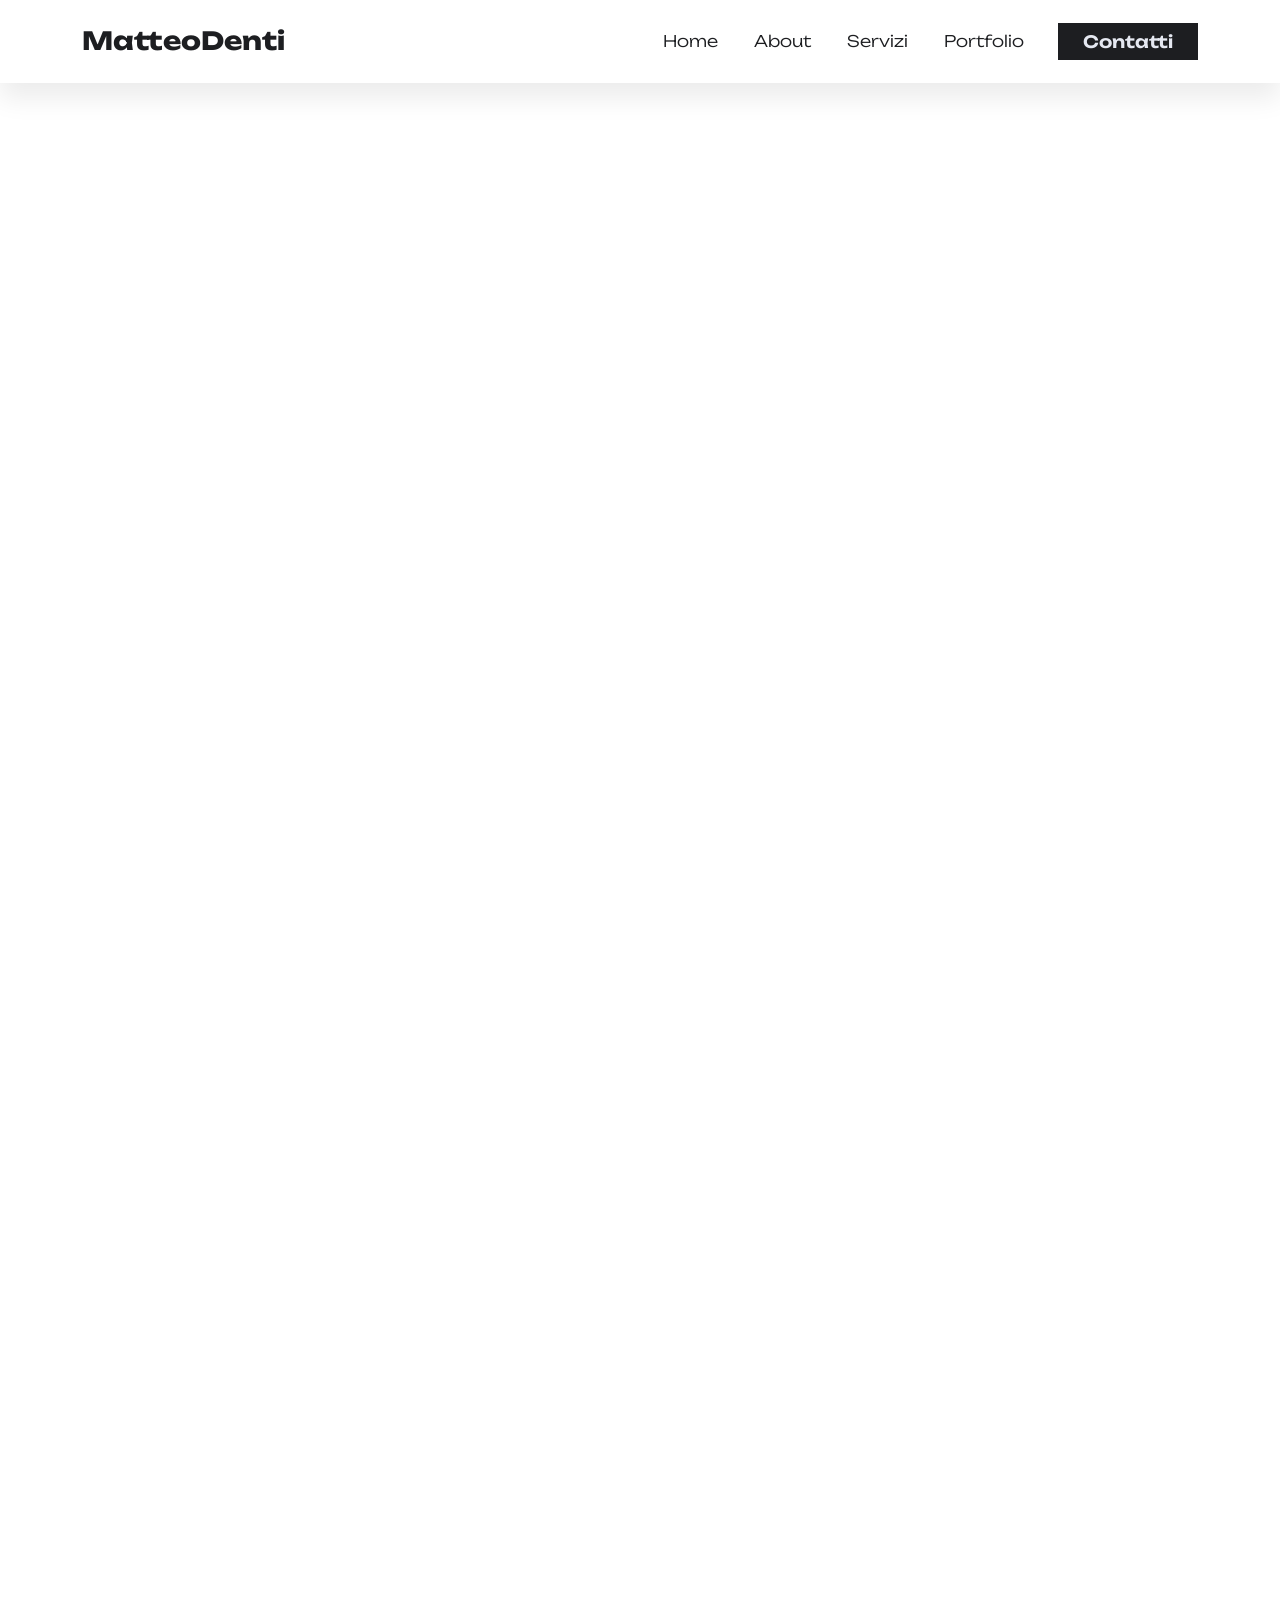
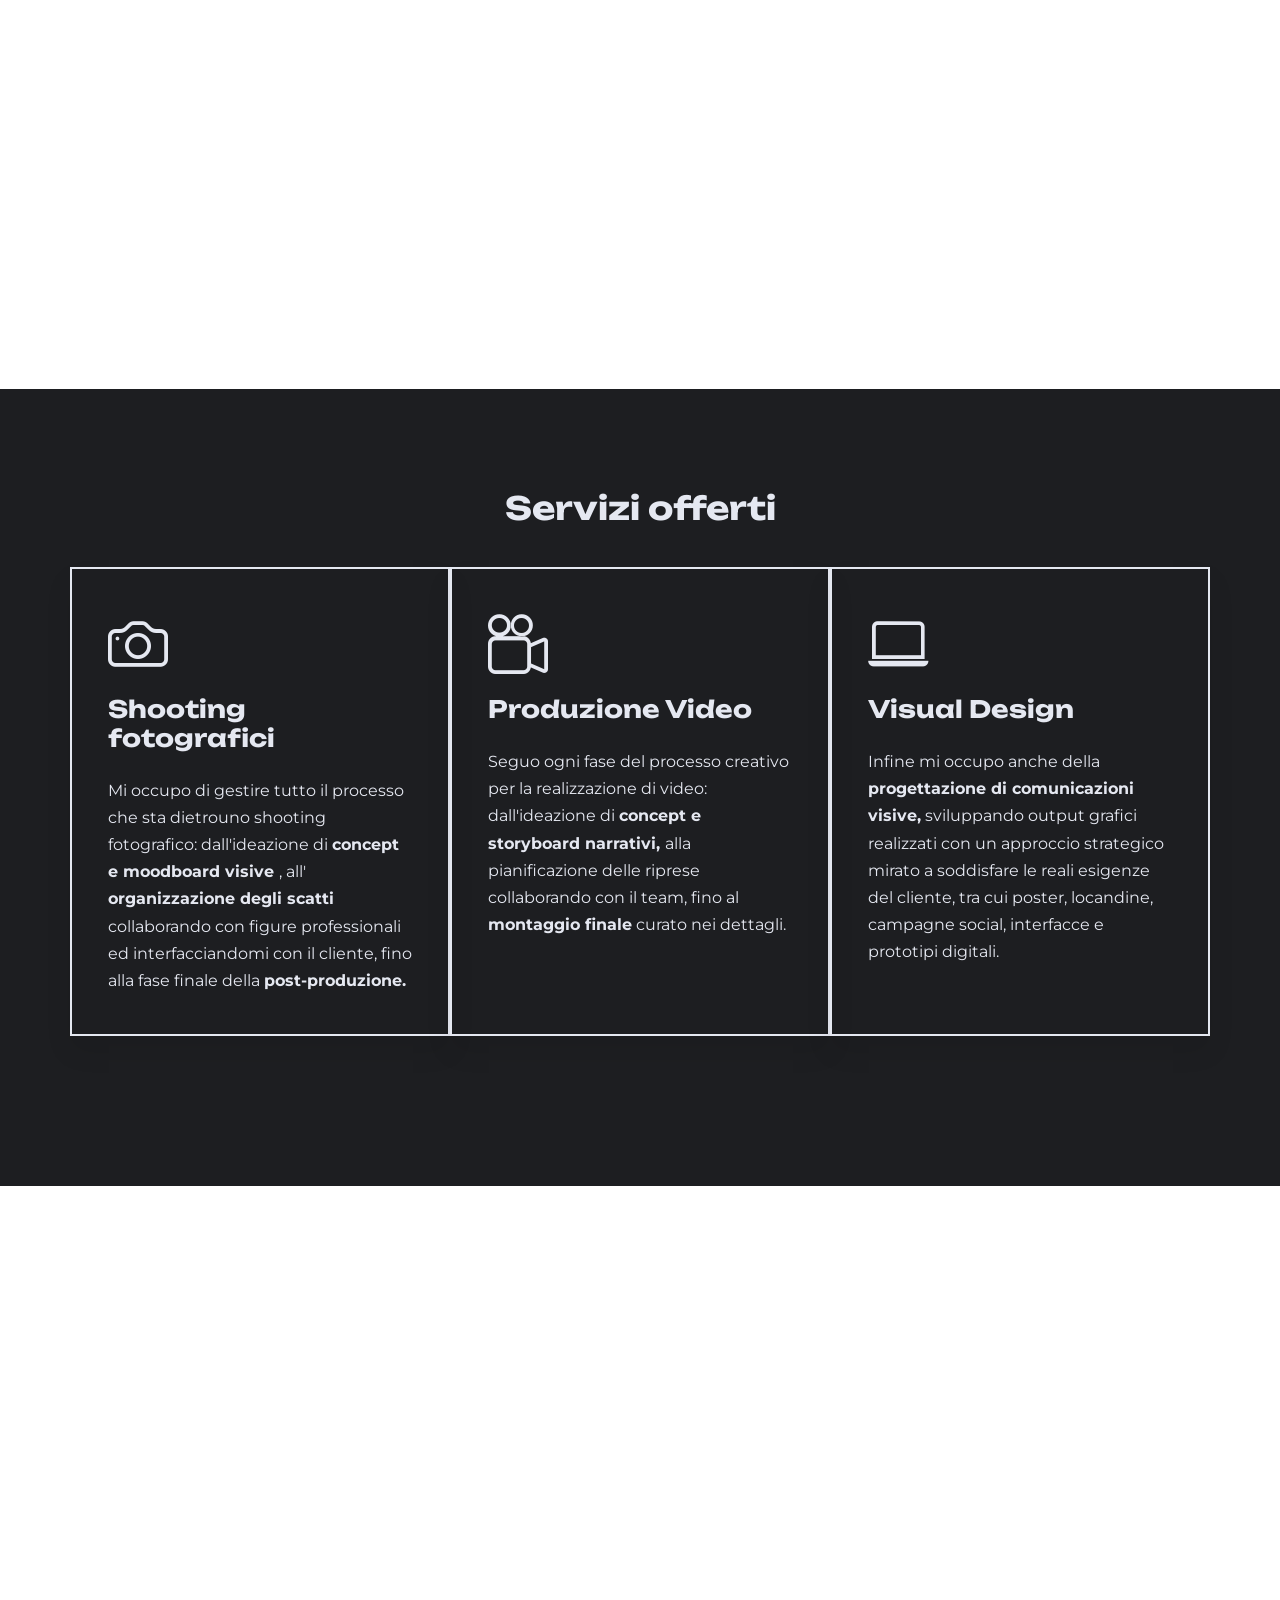
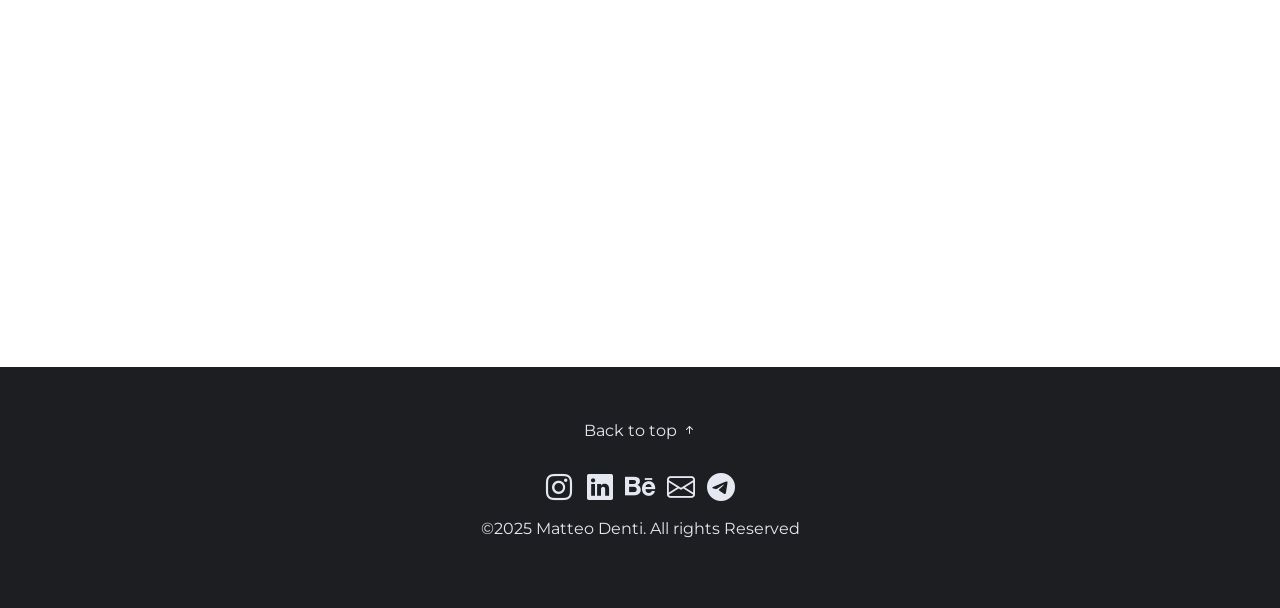
==== index.html @ 2b4bb7bd "Initial commit" ====
<!doctype html>
<html lang="en">

<head>
  <meta charset="utf-8">
  <meta name="viewport" content="width=device-width, initial-scale=1">
  <title>Matteo Denti - sito web</title>
  <link rel="stylesheet" href="https://cdn.jsdelivr.net/npm/swiper@11/swiper-bundle.min.css"/>
  <!-- inserimento cdn per plugin swiper js -->
  <link href="https://cdn.jsdelivr.net/npm/bootstrap@5.3.3/dist/css/bootstrap.min.css" rel="stylesheet"
    integrity="sha384-QWTKZyjpPEjISv5WaRU9OFeRpok6YctnYmDr5pNlyT2bRjXh0JMhjY6hW+ALEwIH" crossorigin="anonymous">
  <!-- inserimento cdn per css bootstrap -->
  <link rel="stylesheet" href="https://cdn.jsdelivr.net/npm/bootstrap-icons@1.11.3/font/bootstrap-icons.min.css">
  <!-- inserimento cdn per icone bootstrap -->
  <link rel="stylesheet" href="Assets/css/style.css"> <!-- inserimento dello style.css -->
  <link rel="stylesheet" href="https://unpkg.com/aos@next/dist/aos.css" />
  <!-- per plugin esterno animation on scroll -->
</head>

<body>


  <!-- SEZIONE 1: NAVBAR ✅ -->
  <nav class="navbar navbar-expand-lg sticky-top"> <!-- rimosso colore default ed aggoiunto classe sticky-top -->
    <div class="container"> <!-- rimosso il fluid per centrare meglio la navbar -->
      <a class="navbar-brand" href="#">MatteoDenti</a> 
      <button class="navbar-toggler" type="button" data-bs-toggle="collapse" data-bs-target="#navbarNav"
        aria-controls="navbarNav" aria-expanded="false" aria-label="Toggle navigation">
        <span class="navbar-toggler-icon"></span>
      </button>
      <div class="collapse navbar-collapse" id="navbarNav">
        <ul class="navbar-nav ms-auto"> <!-- Utilizzo di "ms-auto" per agire sui margini e spostare il menu a destra -->

          <li class="nav-item">
            <a class="nav-link" href="#hero">Home</a> <!-- Utilizzo degli ID per linkare alle sezioni della pagina -->
          </li>
          <li class="nav-item">
            <a class="nav-link" href="#about">About</a>
          </li>
          <li class="nav-item">
            <a class="nav-link" href="#servizi">Servizi</a>
          </li>
          <li class="nav-item">
            <a class="nav-link" href="#portfolio">Portfolio</a>
          </li>

        </ul>

        <a href="#contatti" class="btn bottone-colorato ms-lg-3">Contatti</a>
        <!-- Inserimento di un bottone usando la classe di bootstrap -->

      </div>
    </div>
  </nav>

  <!-- SEZIONE 2: HERO SECTION ✅-->
  <section id="hero" class="hero-section d-flex align-items-center text-center">
    <video id="hero-video" class="hero-video" autoplay muted loop playsinline>
      <source id="video-source" src="../SITO WEB DEFINITIVO/Assets/images/Landing page/Video-desktop.mov"
        type="video/mp4">
    </video>

    <!-- 
    <div class="container hero-content">
        <a href="#portoflio" class="btn bottone-herosection">Vai al portfolio</a>
    </div>
    -->

  </section>
  

  <!-- SEZIONE 3: ABOUT ✅-->
  <section id="about" data-aos="zoom-in-down" data-aos-delay="100"> <!-- le classi data-aos e data-aos-delay servono per DEFINIRE L'AOS  -->
    <div class="container margin-about">
      <div class="row">
        <div class="col-lg-6">
          <img src="./Assets/images/Landing page/Foto profilo landing page.png">
          <!-- inserimento della immagine copertina -->
        </div>
        <div class="col-lg-6">
          <h1 class="margin-title-about"> Fotografo, Videomaker e Visual designer
          </h1>
          <p class="margin-text-about mt-3"> Piacere! Mi chiamo Matteo Denti, ho 21 anni e sono un fotografo, videomaker
            e visual designer con sedi principali tra le città di <b> Milano / Torino. </b> Attualmente frequento la triennale di
            <b> Design e comunicazione al Politecnico di Torino.</b> <br> Fin da piccolo ho sempre cercato un modo per esprimere le
            mie idee e quando a 14 anni ho preso in mano la mia prima fotocamera me ne sono subito innamorato.
            Iniziando come <b> ritrattista e streetphotographer </b> nel mio passatempo libero, nel corso di questi anni <b> ho
            sviluppato una serie di competenze attraverso esperienze concrete </b> che mi hanno portato a sviluppare delle competenze pratiche, 
            tra cui saper gestire ed organizzare shooting fotgrafici, dalla direzione artistica delle foto fino alle fasi di scatto ed alla
            post-produzione finale. Oltre a queste competenze hanno iniziato a porsi delle solide fondamenta
            anche per quanto riguarda il videomaking e la post-produzione video. <br> Inoltre, grazie ai miei <b> studi in design al
            Politecnico </b> ho appreso i principi base della progettazione nei settori della comunicazione, in particolare
            del <b>graphic design</b>, del <b>branding</b>, della <b> comunicazione social</b> e della <b> UX e UI </b></p>
          <a href="#portfolio" class="btn margin-text-about bottone-colorato mt-4">Vai al Portfolio</a>
          <!-- utilizzo classi bottone di bootstrap-->
          <a href="Assets/CV/Denti_Matteo_Curriculum PROVA.pdf" class="btn margin-text-about bottone-colorato-cv mt-4"
            target="_blank">Link al CV</a>
        </div>
      </div>
    </div>
  </section class="section-padding">
  </section>


  <!-- SEZIONE 4: SERVIZI ✅-->
  <section id="servizi" class="section-padding section-margin background-color-servizi colore">
    <!-- classi per dare del margin rispetto alla sezione sopra e dare del padding interno -->
    <div class="container">

      <div class="row mb-4">
        <div class="col text-center">
          <h2 class="titoli-sezioni colore mb-3 "> Servizi offerti</h2>
          <!-- utilizzo classe per aumentare grandezza corpo testo -->
        </div>
      </div>

      <div class="row">
        <!-- SHOOTING FOTOGRAFICI -->
        <div class="col-lg-4 bordo-sezioni">
          <!-- in questo modo su grandi schermi vengono visualizzate su 3 colonne, mentre su smartphone occupano tutto lo spazi; utilizzo del bordo -->
          <div class="service p-4">
            <i class="bi bi-camera" style="font-size: 60px; color:  #E5E8F1;"></i> <!-- utilizzo di icone bootstrap -->
            <h4 class="colore mb-4">Shooting fotografici</h4>
            <!-- classe colore per dare il corretto colore ai titoli -->
            <p> Mi occupo di gestire tutto il processo che sta dietrouno shooting fotografico: dall'ideazione di
              <b> concept e moodboard visive </b>, all' <b> organizzazione degli scatti </b> collaborando con figure professionali ed
              interfacciandomi con il cliente, fino alla fase finale della <b> post-produzione.</b> </p>
          </div>
        </div>

        <!-- PRODUZIONE VIDEO -->
        <div class="col-lg-4 bordo-sezioni">
          <div class="service p-4">
            <i class="bi bi-camera-reels" style="font-size: 60px; color:  #E5E8F1;"></i>
            <h4 class="colore mb-4">Produzione Video</h4>
            <p> Seguo ogni fase del processo creativo per la realizzazione di video: dall'ideazione di <b> concept e
              storyboard narrativi, </b> alla pianificazione delle riprese collaborando con il team, fino al <b>montaggio finale</b> 
              curato nei dettagli.</p>
          </div>
        </div>

        <!-- VISUAL DESIGN -->
        <div class="col-lg-4 bordo-sezioni">
          <div class="service p-4">
            <i class="bi bi-laptop" style="font-size: 60px; color:  #E5E8F1;"></i>
            <h4 class="colore mb-4">Visual Design</h4>
            <p> Infine mi occupo anche della <b>progettazione di comunicazioni visive,</b>
              sviluppando output grafici realizzati con un approccio strategico mirato a soddisfare le reali esigenze del cliente, tra cui poster, locandine, 
              campagne social, interfacce e prototipi digitali.</p>
          </div>
        </div>

      </div>

    </div>

  </section>


  <!-- SEZIONE 5: PORTFOLIO ✅-->
  <section id="portfolio" class="margin-section" data-aos="fade-right" data-aos-delay="50"> 
    <div class="container">
      

      <!-- SELECTED WORK -->
      <div class="row mb-4">

        <div class="col-12 text-center">

          <h2 class="titoli-sezioni mb-3"> Portfolio </h2>

          <div class="col-12 text-start"> <!-- la classe bootstrap text start serve per mettere il testo a sinistra -->
            <h4 class="mb-3 mt-5 margin-text-portfolio"> Selected work </h4>
            <p class="margin-text-portfolio"> Una selezione dei miei più recenti lavori commissionati da clienti oppure realizzati come progetti universitari. 
              Tra questi ci sono shooting fotografici per eventi e manifestazioni di vario tipo, ma sono presenti anche
              campagne di comunicazione nelle quali unisco la fotografia al design in un'ottica di progettazione
              strategica per veicolare messaggi e valori in maniera efficace ed impattante.
            </p>
          </div>

        </div>

        <div class="col-12"> 
          <!-- Inserimento Swiper js -->
          <div class="swiper mySwiper pb-5"> <!-- padding per regolare la distanza dei dot dalle copertine -->
            <div class="swiper-wrapper">

              <!-- Slide 1: Graphic days -->
              <div class="swiper-slide">
                <div class="project p-3">

                  <a href="PAGINE selected work/Page 1 - graphic days.html">
                    <img src="Assets/images/Landing page/Graphic days_copertina.jpg" alt="descrizione progetto">
                  </a>
                  <div class="overlay-progetti">
                    <h4 class="titoli-copertine-progetti"> Graphic Days - vol. 2024 </h4>
                    <!-- classe per dare il bianco ai titoli -->
                    <p> Fotografia </p>
                  </div>

                </div>
              </div>

              <!-- Slide 2: Calendario Leo -->
              <div class="swiper-slide">
                <div class="project p-3">

                  <a href="PAGINE selected work/Page 2 - calendario leo.html">
                    <img src="Assets/images/Landing page/Calendario Leo_copertina.jpg" alt="descrizione progetto">
                  </a>
                  <div class="overlay-progetti">
                    <h4 class="titoli-copertine-progetti"> Calendario Leo </h4>
                    <p> Fotografia, Design </p>
                  </div>

                </div>
              </div>

              <!-- Slide 3: Entropia -->
              <div class="swiper-slide">
                <div class="project p-3">

                  <a href="PAGINE selected work/Page 3  - entropia.html">
                    <img src="Assets/images/Landing page/Entropia dell'oro_copertina.jpg" alt="descrizione progetto">
                  </a>
                  <div class="overlay-progetti">
                    <h4 class="titoli-copertine-progetti"> Backstage Entropia dell'oro </h4>
                    <p> Fotografia </p>
                  </div>

                </div>
              </div>

              <!-- Slide 4: Openview -->
              <div class="swiper-slide">
                <div class="project p-3">

                  <a href="PAGINE selected work/Page 4 - openview.html">
                    <img src="Assets/images/Landing page/Openview_copertina.jpg" alt="descrizione progetto">
                  </a>
                  <div class="overlay-progetti">
                    <h4 class="titoli-copertine-progetti"> Openview project </h4>
                    <p> Fotografia </p>
                  </div>

                </div>
              </div>

              <!-- Slide 5: Croce rossa -->
              <div class="swiper-slide">
                <div class="project p-3">

                  <a href="PAGINE selected work/Page 5 - croce rossa.html">
                    <img src="Assets/images/Landing page/Croce rossa_copertina.jpg" alt="descrizione progetto">
                  </a>
                  <div class="overlay-progetti">
                    <h4 class="titoli-copertine-progetti"> Campagna croce rossa </h4>
                    <p> Branding e comunicazione, Fotografia </p>
                  </div>

                </div>
              </div>


            </div>
            <div class="swiper-pagination"></div>

          </div>

        </div>

      </div>

      <!-- PERSONAL -->
      <div class="row mb-4" data-aos="fade-right" data-aos-delay="50">

        <div class="col-12 text-center">


          <div class="col-12 text-start"> <!-- la classe bootstrap text start serve per mettere il testo a sinistra -->
            <h4 class="mb-3 mt-5 margin-text-portfolio"> Personal</h4>
            <p class="margin-text-portfolio"> Anche nel mio tempo libero realizzo fotografie e video, attraverso i quali cerco di catturare tutto ciò 
              che ritengo interessante ai miei occhi e che mi permetta di raccontare delle storie. Non mi interessa semplicemente immortalare un momento, 
              ma piuttosto tradurre in immagini quello che mi colpisce.
            </p>
          </div>

        </div>

        <div class="col-12">
          <!-- Inserimento Swiper js -->
          <div class="swiper mySwiper pb-5"> <!-- padding per regolare la distanza dei dot dalle copertine -->
            <div class="swiper-wrapper">


              <!-- Slide 1: Streetphotography -->
              <div class="swiper-slide">
                <div class="project p-3">

                  <a href="PAGINE Personal/Streetphotograph/Page STREET.html">
                    <img src="Assets/images/Landing page/Street_copertina.png" alt="descrizione progetto">
                  </a>
                  <div class="overlay-progetti">
                    <h4 class="titoli-copertine-progetti"> Street photography </h4>
                    <!-- classe per dare il bianco ai titoli -->
                  </div>

                </div>
              </div>

              <!-- Slide 2: Ritratti -->
              <div class="swiper-slide">
                <div class="project p-3">

                  <a href="PAGINE Personal/Ritratti/Page RITRATTI.html">
                    <img src="Assets/images/Landing page/Ritratti_copertina.png" alt="descrizione progetto">
                  </a>
                  <div class="overlay-progetti">
                    <h4 class="titoli-copertine-progetti"> Ritratti </h4>
                  </div>

                </div>
              </div>

              <!-- Slide 3: Travel video -->
              <div class="swiper-slide">
                <div class="project p-3">

                  <a href="Page 3  - entropia.html">
                    <img src="Assets/images/Landing page/Travel_copertina.png" alt="descrizione progetto">
                  </a>
                  <div class="overlay-progetti">
                    <h4 class="titoli-copertine-progetti"> Travel video </h4>
                  </div>

                </div>
              </div>

              <!-- Slide 4: Lifestyle -->
              <div class="swiper-slide">
                <div class="project p-3">

                  <a href="PAGINE Personal/Lifestyle/Page LIFESTYLE.html">
                    <img src="Assets/images/Landing page/Lifestyle_copertina.png" alt="descrizione progetto">
                  </a>
                  <div class="overlay-progetti">
                    <h4 class="titoli-copertine-progetti"> Lifestyle </h4>
                  </div>

                </div>
              </div>


            </div>
            <div class="swiper-pagination"></div>

          </div>

        </div>

      </div>

  </section>


  <!-- SEZIONE 6: CONTATTI ✅-->
  <section id="contatti" class="margin-section section-padding" data-aos="fade-right" data-aos-delay="50">
    <div class="container">

      <div class="row">
        <div class="col text-center">
          <h2 class="titoli-sezioni mb-3"> Mettiamoci in contatto 👨🏻‍💻 </h2>
          <p> Scrivi qui le tue informazioni di recapito così da poter collaborare insieme, oppure alla mia mail
            matteodenti0503@gmail.com</p>
        </div>
      </div>

      <div class="row justify-content-center">
        <div class="col-lg-8 form-sfondo">

          <form action="https://api.web3forms.com/submit" method="POST" class="row g-3 p-lg-5"> <!-- UTILIZZO DI Web3Forms PER INVIARE I MESSAGGI ALLA MAIL matteodenti0503@gmail.com -->
            <input type="hidden" name="access_key" value="7c5999fa-b4f3-4a64-9877-c5f690f87283">  <!-- INSERIMENTO DELL'API key -->
            
            <input type="checkbox" name="botcheck" class="hidden" style="display: none;"> <!-- aggiunta di un reCAPTCHA per evitare MESSAGGI SPAM -->
            <input type="hidden" name="recaptcha_response" id="recaptchaResponse"> <!-- campo nascosto per il token di reCAPTCHA -->


            <!-- Inizio di un modulo, con la classe "row" per organizzare i campi in una griglia -->
            <div class="col-lg-6 form-group">
              <!-- Colonna che occupa 6 colonne su schermi grandi, con classe Bootstrap per il gruppo di input -->
              <input type="text" class="form-control" placeholder="nome (obbligatorio)" required>
              <!-- campo di input inserire i dati richiesti -->
            </div>
            <div class="col-lg-6 form-group">
              <input type="text" class="form-control" placeholder="cognome" >
            </div>
            <div class="col-lg-12 form-group">
              <input type="email" class="form-control" placeholder="indirizzo email (obbligatorio)" required>
            </div>
            <div class="col-lg-12 form-group">
              <input type="text" class="form-control" placeholder="argomento (obbligatorio)" required>
            </div>
            <div class="col-lg-12 form-group">
              <textarea name="message" rows="5" class="form-control" placeholder="Messaggio (obbligatorio)" required> </textarea>
              <!-- campo in cui l'utente puo scrivere il soggetto della mail-->
            </div>
            <div class="col-lg-12 form-group d-grid"> <!-- classe d-grid per allungare il bottone -->
              <button class="btn bottone-colorato"> invia messaggio </button> <!-- inserimento di un bottone -->
            </div>
          </form>
        </div>
      </div>
    </div>

  </section>


  <!-- SEZIONE 7: FOOTER ✅-->
  <section id="footer" class="margin-section section-padding-footer background-color-footer colore">
    <div class="container justify-content-center">

      <div class="row text-center">

        <div class="col-12">
          <a href="#hero" class="link-footer">
            <p>Back to top <i class="bi bi-arrow-up-short"></i></p>
          </a>
        </div>

        <div class="col-12 mb-1">

          <!-- link profilo instagram-->
          <a href="https://www.instagram.com/teodenti.jpg?utm_source=ig_web_button_share_sheet&igsh=ZDNlZDc0MzIxNw=="
            target="_blank" class="link-footer">
            <!--  l'attributo target apre il link in una nuova scheda invece di ricaricare la pagina attuale. -->
            <i class="bi bi-instagram" style="font-size: 26px;"> </i>
          </a>

          <!-- link profilo linkedin -->
          <a href="https://www.linkedin.com/in/matteo-denti/" target="_blank" class="link-footer">
            <i class="bi bi-linkedin ps-2" style="font-size: 26px;"></i>
          </a>

          <!-- link profilo behance-->
          <a href="https://www.behance.net/matteodenti" target="_blank" class="link-footer">
            <i class="bi bi-behance ps-2" style="font-size: 30px;"></i>
          </a>

          <!-- link per la mail -->
          <a href="mailto:matteodenti0503@gmail.com" target="_blank" class="link-footer">
            <i class="bi bi-envelope ps-2" style="font-size: 28px;"></i>
          </a>

          <!-- link contatti telegram -->
          <a href="https://t.me/Abend999" target="_blank" class="link-footer">
            <i class="bi bi-telegram ps-2" style="font-size: 28px;"></i>
          </a>
        </div>

        <div class="col-12">
          <p> ©2025 Matteo Denti. All rights Reserved </p>
        </div>



      </div>

    </div>

  </section>



  <script src="https://cdn.jsdelivr.net/npm/swiper@11/swiper-bundle.min.js"></script>
  <!-- inserimento cdn per js swiper -->
  <script src="https://cdnjs.cloudflare.com/ajax/libs/aos/2.3.4/aos.js"></script> <!-- Aggiunta dello script di AOS -->
  <script src="https://cdn.jsdelivr.net/npm/bootstrap@5.3.3/dist/js/bootstrap.bundle.min.js"
    integrity="sha384-YvpcrYf0tY3lHB60NNkmXc5s9fDVZLESaAA55NDzOxhy9GkcIdslK1eN7N6jIeHz"
    crossorigin="anonymous"></script> <!-- inserimento cdn per js bootstrap -->
  <script src="https://www.google.com/recaptcha/api.js?render=IL_TUO_SITE_KEY"></script> <!-- inserimento della libreria reCAPTCHA (per evitare messaggi spam dal form contatti)-->
  <script src="Assets/Js/Javascript.js"> </script> <!-- inserimento dello Javascript.js-->

</body>

</html>
---- Assets/css/style.css ----
/* Importazione fonts */
@import url(../css/fonts.css);

/* DICHIARAZIONE VARIABILI CSS: in questo modo posso gestire ed apportare delle 
modifiche in futuro in maniera efficiente (senza perdere tempo) */
:root {
    --colore-primario: #1D1E21;  /* per titoli, heading ed elementi grafici */
    --colore-primario-chiaro: #3b3d40; /* per quando ci passa sopra il mouse (hover) */
    --colore-secondario: #E5E8F1; /* per elementi secondari */
    --colore-primario-rgb: rgb(29, 30, 33); /* colore principale in rgb/ */
    --colore-body: #656565; /* per paragrafi */
    --colore-background: #ffffff; /* per sfondo del sito */
    --font-principale: "Unbounded", sans-serif; /* FONT PRINCIPALI: titoli ed headings  */
    --font-secondario: "Montserrat", sans-serif; /* FONT SECONDARI: corpi testo */
    --box-shadow: 0px 15px 25px rgba(0,0,0,.08); /* per le ombre */
    --transition: all 0.5s ease; /* per le transizioni */
}

/* RESET DEFAULT PROPERTIES */
body {
   font-family: var(--font-principale);
   line-height: 1.7; /* per gestire l'interlinea e rendere maggiormente leggibile il testo */
   color: var(--colore-body);
   background-color: var(--colore-background);
}

p {
    font-family: var(--font-secondario);
}

h1, h2, h3, h4, h5, h6 {
    font-weight: 700;
    color: var(--colore-primario);
}

a {
    text-decoration: none;  /* per rimuovere la sottolineatura predefinita dei link */
    color: var(--colore-secondario);
    transition: var(--transition);
}

a:hover {
    color: var(--colore-primario); /* per quando il mouse passa sopra a dei link e cambia colore */
}

img {
    max-width: 100%; 
    height: auto; /* per mantenere la proporzione dell'img senza che venga deformata (altezza si adatta proporzionalmente alla lunghezza) */
}

.section-padding { /* classe per il padding delle diverse sezioni del sito */
    padding-top: 100px;
    padding-bottom: 150px;
    padding-left: 40px;
    padding-right: 40px;
}

.section-margin { /* classe per i margini delle diverse sezioni del sito */
    margin-top: 100px;
    margin-bottom: 140px;
}

.titoli-sezioni {
 font-size: 40px;
}

.bordo-sezioni {  /* per definire il bordo dei paragrafi nella sezione dei servizi */
    border: 2px solid var(--colore-secondario);
    box-shadow: var(--box-shadow);
}




/* NAVBAR ✅ */
.navbar {
    background-color: var(--colore-background); /* non dimenticare colore back altrimenti diventa trasparente*/
    box-shadow: var(--box-shadow);
    padding: 15px; 
}

.navbar-brand { /* per rendere + bold e colorato il logo */
    font-weight: 750;
    font-size: 25px;
    color: var(--colore-primario);
}

.navbar-nav .nav-link {
    font-weight: 300;
    color: var(--colore-primario);
}

.navbar-nav .nav-link.active {
    color: var(--colore-primario);
}

.nav-link:hover {
    color: var(--colore-primario-chiaro);
}

.btn {
    font-weight: 600;
    font-size: 17px;
    border-radius: 0px; /* togliere il radius */
    padding: 5px 24px; /* per aggiungere un po' di padding interno */
}

.bottone-colorato {
    background-color: var(--colore-primario); /* per fare risaltare il bottone con il colore */
    color: var(--colore-secondario);
}

.bottone-colorato:hover {
    background-color: var(--colore-primario-chiaro); /* quando passa il mouse cambia il colore */
    color: var(--colore-secondario);
}

.nav-item {
    padding-left: 10px;
    padding-right: 10px;
}




/* HEROSECTION ✅*/

/* DA RIGA 139 A 155: per gestire la posizione e dimensione del video di copertina */
.hero-section {
    position: relative;  /* Imposta la posizione dell'elemento come "relativa" per poter utilizzare il posizionamento assoluto all'interno di esso */
    height: 100vh; /* Imposta l'altezza della sezione a 100% dell'altezza della finestra (viewport), quindi copre tutto lo schermo */
    overflow: hidden;  /* Nasconde eventuali contenuti che escono fuori dai confini dell'elemento */
}

.hero-video {
    position: absolute; /* Posiziona il video in modo assoluto rispetto al suo elemento contenitore (la .hero-section) */
    top: 50%; /* Posiziona il video al 50% dell'altezza del contenitore (a metà) */
    left: 50%; /* Posiziona il video al 50% della larghezza del contenitore (a metà) */
    width: 100%; /* Imposta la larghezza del video al 100% della larghezza del contenitore (copre tutta la larghezza) */
    height: 100%; /* Imposta l'altezza del video al 100% dell'altezza del contenitore (copre tutta l'altezza) */
    object-fit: cover; /* Fa in modo che il video riempia completamente l'area, mantenendo le proporzioni */
    transform: translate(-50%, -50%); /* Sposta il video per centrarlo esattamente nel contenitore */
}

/* PER GESTIRE IL BOTTONE SOPRA AL VIDEO */
.hero-content {
    position: absolute;  /* Posiziona il contenuto sopra il video in modo assoluto */
    bottom: 150px;  /* Posiziona il contenuto (bottone) a 20px dal bordo inferiore della sezione */
    left: 50%;  /* Centra il contenuto orizzontalmente */
    transform: translateX(-50%); /* Compensa il margine sinistro per centrare il contenuto */
    z-index: 2;  /* Assicura che il contenuto sia visibile sopra il video */
    text-align: center;  /* Centra il testo orizzontalmente */
    color: white;  /* Imposta il colore del testo su bianco */
}

.bottone-herosection {
    font-size: 20px;
    background-color: var(--colore-primario); /* per fare risaltare il bottone con il colore */
    color: var(--colore-secondario);
    opacity: 100%;
}

.bottone-herosection:hover {
    background-color: var(--colore-primario-chiaro); /* quando passa il mouse cambia il colore */
    color: var(--colore-secondario);
}





/* ABOUT ✅ */
.bottone-colorato-cv {
    background-color: var(--colore-background);
    color: var(--colore-primario);
    box-shadow: var(--box-shadow);
}

.margin-about {
    margin-top: 50px; /* un po' di margin per staccare dalla navbar*/
}

.margin-title-about { /* per centrare il testo rispetto all'immagine */
    margin-top: 75px;
    margin-left: 20px;
}

.margin-text-about {
    margin-left: 20px;
    margin-right: 30px;
}




/* SERVIZI ✅*/
#servizi {
    color: var(--colore-secondario); /* colore paragrafi */
}

.colore {
    color: var(--colore-secondario); /* colore titoli */
}

.background-color-servizi {
    background-color: var(--colore-primario);
}



/* PORTFOLIO */ 
#portfolio {
    margin-top: 50px; /* applicato un leggero margine per staccare maggiormente dalla sezione superiore */ 
}

.margin-text-portfolio {
    margin-left: 20px;
    margin-right: 30px; 
}

.swiper-pagination-bullet {
    background-color: black; /* per cambiare colore ai bullet */ 
}

/* DA RIGA 187 A 211: animazione del titolo del progetto che passa sopra la copertina;
nel caso la puoi cancellare, basta che poi aggiusti padding alla riga 181 dell'html  */ 
.project {
    overflow: hidden;
    position: relative;
}

.project .overlay-progetti {
    padding: 32px;
    position: absolute;
    bottom: 0px; /* posiziona l'elemento alla base del contenitore */ 
    left: 0px;
    transition: all 0.4s ease-in-out;
    opacity: 0; /* per impostare le scritte come trasparenti (inizialmente nascosto) */
    transform: translateY(60px); /* per spostare le scritte verso il basso di 60px */
}

.project:hover .overlay-progetti {
    opacity: 1; /* rende visibile le scritte quando passa sopra il mouse  */
    transform: translateY(0px); /* per riportare l'elemento alla sua posizione originale (sopra la copertina) */
    color: white;
}

.titoli-copertine-progetti { 
    color: white; /* per dare il bianco ai titoli */ 
}

/* DA RIGA 216 A 222: animazione immagine che si ingrandisce quando utente 
ci passa sopra con il mouse */
a img {
    transition: transform 0.35s ease-in-out;
}

a img:hover {
    transform: scale(1.02); /* per ingrandire leggermente la copertina quando ci passa sopra il mouse */
}




/* CONTATTI */ 
.form-sfondo {
    box-shadow: var(--box-shadow);
}

.form-control {
    border-radius: 0;
    border: 0.8px solid rgb(29, 30, 33);
}

#contact .form-control:focus {
    box-shadow: none;
    border-color: var(--colore-primario);
}




/* FOOTER */ 
.background-color-footer {
    background-color: var(--colore-primario);
    margin-top: 170px;
    padding-top: 1px;
    padding-top: 50px;
}

.section-padding-footer { /* classe per il padding delle diverse sezioni del sito */
    padding-bottom: 50px;
}

.link-footer {
    color: var(--colore-secondario);
}

.link-footer:hover {
    color: var(--colore-primario-chiaro);
}




/* GRIGLIA FOTOGRAFICA PER PROGETTI - pagine diverse */ 
#griglia-foto .row {
    display: grid;
    grid-template-columns: repeat(auto-fit,minmax(200px,1fr));
}

#griglia-foto .column {
    grid-column: span 3;
    width: 100%;
    overflow: hidden;
    display: flex;
    flex-direction: column;
    gap: 0.7rem;
}

/* per ingrandire le foto */ 
.modal-img {
    width: 100%;
    cursor: pointer;
    transition: transform 0.2s ease-in-out;
}

.modal {
    display: flex;
    position: fixed;
    top: 50%;
    left: 50%;
    transform: translate(-50%, -50%);
    width: 100%;
    height: 100%;
    background-color: rgba(0, 0, 0, 0.783);
    justify-content: center;
    align-items: center;
    z-index: 9999;
    visibility: hidden;
    opacity: 0;
    transition: opacity 0.3s ease;
}

.modal.active {
    visibility: visible;
    opacity: 1;
}


.modal-content { /* Modal container */
    display: block;
    max-width: 100%;
    max-height: 100%;
    margin: auto;
    object-fit: contain; /* Mantiene le proporzioni originali */
    object-position: center; /* Centra l'immagine nel contenitore */
    transition: all 0.3s ease-in-out; /* Aggiunge un effetto di transizione per un miglior effetto visivo */
    padding: 50px;
    background-color: white;
}


.close { /* Bottone per chiudere la lightbox */
    position: absolute;
    top: 15px;
    right: 25px;
    color: var(--colore-primario);
    font-size: 36px;
    font-weight: bold;
    cursor: pointer;
    z-index: 10000;
}


.close:hover, /* Rendi il bottone piu visibile al passaggio del mouse */
.close:focus {
    color: #ddd;
    text-decoration: none;
    cursor: pointer;
}

/* PULSANTI DI NAVIGAZIONE PER SCORRERE TRA LE FOTO */
.prev, .next {
    position: absolute;
    top: 50%;
    transform: translateY(-50%);
    font-size: 20px;
    color: var(--colore-primario);
    padding: 10px;
    cursor: pointer;
    user-select: none;
    transition: background-color 0.3s;
}

.prev {
    left: 10px;
}

.next {
    right: 10px;
}

.prev:hover, .next:hover {
    background-color: var(--colore-primario);
    color: var(--colore-background);
}



/* PULSANTI DI NAVIGAZIONE PER SCORRERE TRA I PROGETTI (vicino al titolo) */

.title-container {
    display: flex;
    align-items: center;
    justify-content: center;
    gap: 20px; /* Distanza tra frecce e titolo */
    position: relative;
    width: 100%;
    max-width: 800px;
    margin: 0 auto;
}

.titoli-sezioni {
    font-size: 2rem;
    text-align: center;
    margin: 0;
}
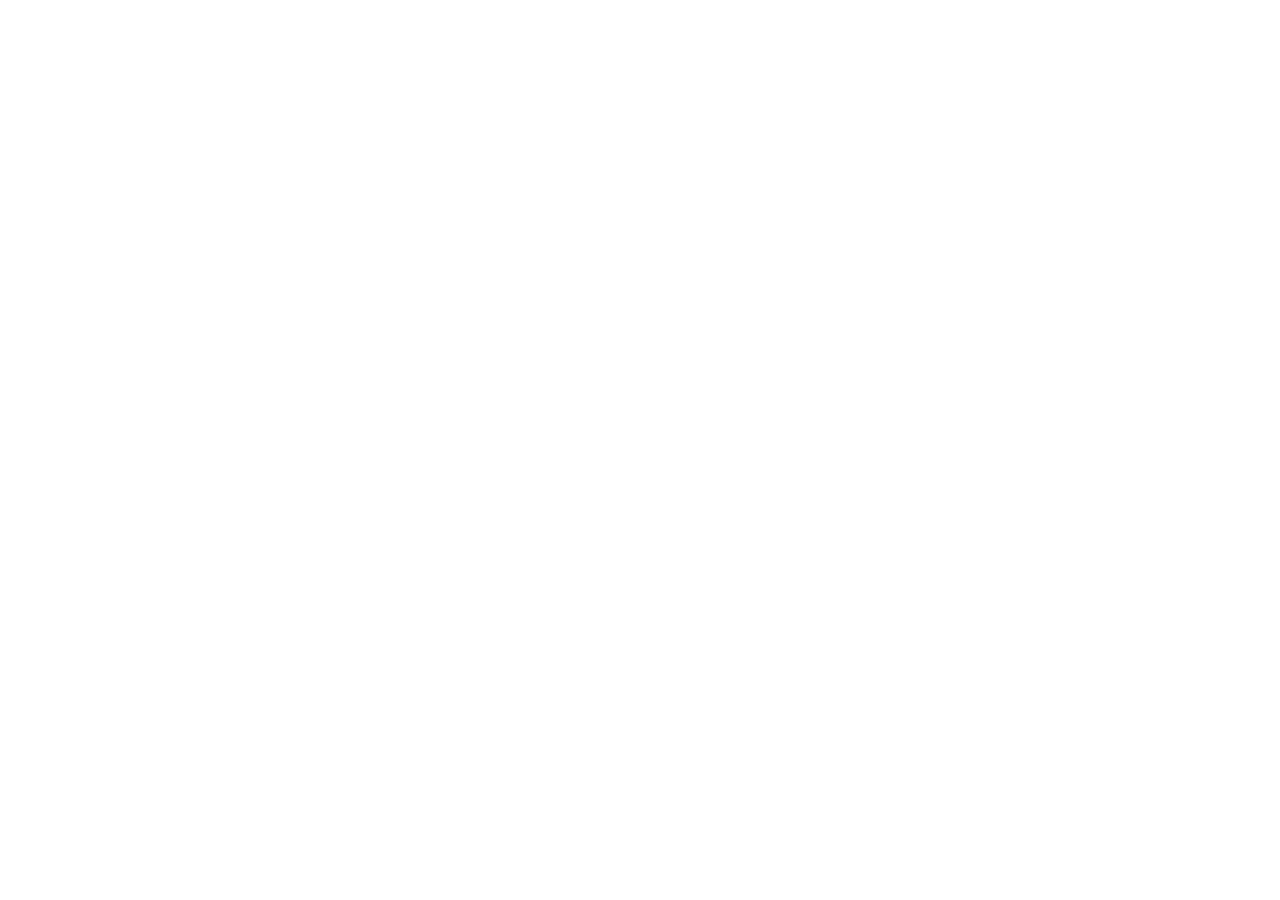
==== commit 376ecd24: "redirect prima versione" ====
--- a/index.html
+++ b/index.html
@@ -1,485 +1,9 @@
-<!doctype html>
-<html lang="en">
-
-<head>
-  <meta charset="utf-8">
-  <meta name="viewport" content="width=device-width, initial-scale=1">
-  <title>Matteo Denti - sito web</title>
-  <link rel="stylesheet" href="https://cdn.jsdelivr.net/npm/swiper@11/swiper-bundle.min.css"/>
-  <!-- inserimento cdn per plugin swiper js -->
-  <link href="https://cdn.jsdelivr.net/npm/bootstrap@5.3.3/dist/css/bootstrap.min.css" rel="stylesheet"
-    integrity="sha384-QWTKZyjpPEjISv5WaRU9OFeRpok6YctnYmDr5pNlyT2bRjXh0JMhjY6hW+ALEwIH" crossorigin="anonymous">
-  <!-- inserimento cdn per css bootstrap -->
-  <link rel="stylesheet" href="https://cdn.jsdelivr.net/npm/bootstrap-icons@1.11.3/font/bootstrap-icons.min.css">
-  <!-- inserimento cdn per icone bootstrap -->
-  <link rel="stylesheet" href="Assets/css/style.css"> <!-- inserimento dello style.css -->
-  <link rel="stylesheet" href="https://unpkg.com/aos@next/dist/aos.css" />
-  <!-- per plugin esterno animation on scroll -->
-</head>
-
-<body>
-
-
-  <!-- SEZIONE 1: NAVBAR ✅ -->
-  <nav class="navbar navbar-expand-lg sticky-top"> <!-- rimosso colore default ed aggoiunto classe sticky-top -->
-    <div class="container"> <!-- rimosso il fluid per centrare meglio la navbar -->
-      <a class="navbar-brand" href="#">MatteoDenti</a> 
-      <button class="navbar-toggler" type="button" data-bs-toggle="collapse" data-bs-target="#navbarNav"
-        aria-controls="navbarNav" aria-expanded="false" aria-label="Toggle navigation">
-        <span class="navbar-toggler-icon"></span>
-      </button>
-      <div class="collapse navbar-collapse" id="navbarNav">
-        <ul class="navbar-nav ms-auto"> <!-- Utilizzo di "ms-auto" per agire sui margini e spostare il menu a destra -->
-
-          <li class="nav-item">
-            <a class="nav-link" href="#hero">Home</a> <!-- Utilizzo degli ID per linkare alle sezioni della pagina -->
-          </li>
-          <li class="nav-item">
-            <a class="nav-link" href="#about">About</a>
-          </li>
-          <li class="nav-item">
-            <a class="nav-link" href="#servizi">Servizi</a>
-          </li>
-          <li class="nav-item">
-            <a class="nav-link" href="#portfolio">Portfolio</a>
-          </li>
-
-        </ul>
-
-        <a href="#contatti" class="btn bottone-colorato ms-lg-3">Contatti</a>
-        <!-- Inserimento di un bottone usando la classe di bootstrap -->
-
-      </div>
-    </div>
-  </nav>
-
-  <!-- SEZIONE 2: HERO SECTION ✅-->
-  <section id="hero" class="hero-section d-flex align-items-center text-center">
-    <video id="hero-video" class="hero-video" autoplay muted loop playsinline>
-      <source id="video-source" src="../SITO WEB DEFINITIVO/Assets/images/Landing page/Video-desktop.mov"
-        type="video/mp4">
-    </video>
-
-    <!-- 
-    <div class="container hero-content">
-        <a href="#portoflio" class="btn bottone-herosection">Vai al portfolio</a>
-    </div>
-    -->
-
-  </section>
-  
-
-  <!-- SEZIONE 3: ABOUT ✅-->
-  <section id="about" data-aos="zoom-in-down" data-aos-delay="100"> <!-- le classi data-aos e data-aos-delay servono per DEFINIRE L'AOS  -->
-    <div class="container margin-about">
-      <div class="row">
-        <div class="col-lg-6">
-          <img src="./Assets/images/Landing page/Foto profilo landing page.png">
-          <!-- inserimento della immagine copertina -->
-        </div>
-        <div class="col-lg-6">
-          <h1 class="margin-title-about"> Fotografo, Videomaker e Visual designer
-          </h1>
-          <p class="margin-text-about mt-3"> Piacere! Mi chiamo Matteo Denti, ho 21 anni e sono un fotografo, videomaker
-            e visual designer con sedi principali tra le città di <b> Milano / Torino. </b> Attualmente frequento la triennale di
-            <b> Design e comunicazione al Politecnico di Torino.</b> <br> Fin da piccolo ho sempre cercato un modo per esprimere le
-            mie idee e quando a 14 anni ho preso in mano la mia prima fotocamera me ne sono subito innamorato.
-            Iniziando come <b> ritrattista e streetphotographer </b> nel mio passatempo libero, nel corso di questi anni <b> ho
-            sviluppato una serie di competenze attraverso esperienze concrete </b> che mi hanno portato a sviluppare delle competenze pratiche, 
-            tra cui saper gestire ed organizzare shooting fotgrafici, dalla direzione artistica delle foto fino alle fasi di scatto ed alla
-            post-produzione finale. Oltre a queste competenze hanno iniziato a porsi delle solide fondamenta
-            anche per quanto riguarda il videomaking e la post-produzione video. <br> Inoltre, grazie ai miei <b> studi in design al
-            Politecnico </b> ho appreso i principi base della progettazione nei settori della comunicazione, in particolare
-            del <b>graphic design</b>, del <b>branding</b>, della <b> comunicazione social</b> e della <b> UX e UI </b></p>
-          <a href="#portfolio" class="btn margin-text-about bottone-colorato mt-4">Vai al Portfolio</a>
-          <!-- utilizzo classi bottone di bootstrap-->
-          <a href="Assets/CV/Denti_Matteo_Curriculum PROVA.pdf" class="btn margin-text-about bottone-colorato-cv mt-4"
-            target="_blank">Link al CV</a>
-        </div>
-      </div>
-    </div>
-  </section class="section-padding">
-  </section>
-
-
-  <!-- SEZIONE 4: SERVIZI ✅-->
-  <section id="servizi" class="section-padding section-margin background-color-servizi colore">
-    <!-- classi per dare del margin rispetto alla sezione sopra e dare del padding interno -->
-    <div class="container">
-
-      <div class="row mb-4">
-        <div class="col text-center">
-          <h2 class="titoli-sezioni colore mb-3 "> Servizi offerti</h2>
-          <!-- utilizzo classe per aumentare grandezza corpo testo -->
-        </div>
-      </div>
-
-      <div class="row">
-        <!-- SHOOTING FOTOGRAFICI -->
-        <div class="col-lg-4 bordo-sezioni">
-          <!-- in questo modo su grandi schermi vengono visualizzate su 3 colonne, mentre su smartphone occupano tutto lo spazi; utilizzo del bordo -->
-          <div class="service p-4">
-            <i class="bi bi-camera" style="font-size: 60px; color:  #E5E8F1;"></i> <!-- utilizzo di icone bootstrap -->
-            <h4 class="colore mb-4">Shooting fotografici</h4>
-            <!-- classe colore per dare il corretto colore ai titoli -->
-            <p> Mi occupo di gestire tutto il processo che sta dietrouno shooting fotografico: dall'ideazione di
-              <b> concept e moodboard visive </b>, all' <b> organizzazione degli scatti </b> collaborando con figure professionali ed
-              interfacciandomi con il cliente, fino alla fase finale della <b> post-produzione.</b> </p>
-          </div>
-        </div>
-
-        <!-- PRODUZIONE VIDEO -->
-        <div class="col-lg-4 bordo-sezioni">
-          <div class="service p-4">
-            <i class="bi bi-camera-reels" style="font-size: 60px; color:  #E5E8F1;"></i>
-            <h4 class="colore mb-4">Produzione Video</h4>
-            <p> Seguo ogni fase del processo creativo per la realizzazione di video: dall'ideazione di <b> concept e
-              storyboard narrativi, </b> alla pianificazione delle riprese collaborando con il team, fino al <b>montaggio finale</b> 
-              curato nei dettagli.</p>
-          </div>
-        </div>
-
-        <!-- VISUAL DESIGN -->
-        <div class="col-lg-4 bordo-sezioni">
-          <div class="service p-4">
-            <i class="bi bi-laptop" style="font-size: 60px; color:  #E5E8F1;"></i>
-            <h4 class="colore mb-4">Visual Design</h4>
-            <p> Infine mi occupo anche della <b>progettazione di comunicazioni visive,</b>
-              sviluppando output grafici realizzati con un approccio strategico mirato a soddisfare le reali esigenze del cliente, tra cui poster, locandine, 
-              campagne social, interfacce e prototipi digitali.</p>
-          </div>
-        </div>
-
-      </div>
-
-    </div>
-
-  </section>
-
-
-  <!-- SEZIONE 5: PORTFOLIO ✅-->
-  <section id="portfolio" class="margin-section" data-aos="fade-right" data-aos-delay="50"> 
-    <div class="container">
-      
-
-      <!-- SELECTED WORK -->
-      <div class="row mb-4">
-
-        <div class="col-12 text-center">
-
-          <h2 class="titoli-sezioni mb-3"> Portfolio </h2>
-
-          <div class="col-12 text-start"> <!-- la classe bootstrap text start serve per mettere il testo a sinistra -->
-            <h4 class="mb-3 mt-5 margin-text-portfolio"> Selected work </h4>
-            <p class="margin-text-portfolio"> Una selezione dei miei più recenti lavori commissionati da clienti oppure realizzati come progetti universitari. 
-              Tra questi ci sono shooting fotografici per eventi e manifestazioni di vario tipo, ma sono presenti anche
-              campagne di comunicazione nelle quali unisco la fotografia al design in un'ottica di progettazione
-              strategica per veicolare messaggi e valori in maniera efficace ed impattante.
-            </p>
-          </div>
-
-        </div>
-
-        <div class="col-12"> 
-          <!-- Inserimento Swiper js -->
-          <div class="swiper mySwiper pb-5"> <!-- padding per regolare la distanza dei dot dalle copertine -->
-            <div class="swiper-wrapper">
-
-              <!-- Slide 1: Graphic days -->
-              <div class="swiper-slide">
-                <div class="project p-3">
-
-                  <a href="PAGINE selected work/Page 1 - graphic days.html">
-                    <img src="Assets/images/Landing page/Graphic days_copertina.jpg" alt="descrizione progetto">
-                  </a>
-                  <div class="overlay-progetti">
-                    <h4 class="titoli-copertine-progetti"> Graphic Days - vol. 2024 </h4>
-                    <!-- classe per dare il bianco ai titoli -->
-                    <p> Fotografia </p>
-                  </div>
-
-                </div>
-              </div>
-
-              <!-- Slide 2: Calendario Leo -->
-              <div class="swiper-slide">
-                <div class="project p-3">
-
-                  <a href="PAGINE selected work/Page 2 - calendario leo.html">
-                    <img src="Assets/images/Landing page/Calendario Leo_copertina.jpg" alt="descrizione progetto">
-                  </a>
-                  <div class="overlay-progetti">
-                    <h4 class="titoli-copertine-progetti"> Calendario Leo </h4>
-                    <p> Fotografia, Design </p>
-                  </div>
-
-                </div>
-              </div>
-
-              <!-- Slide 3: Entropia -->
-              <div class="swiper-slide">
-                <div class="project p-3">
-
-                  <a href="PAGINE selected work/Page 3  - entropia.html">
-                    <img src="Assets/images/Landing page/Entropia dell'oro_copertina.jpg" alt="descrizione progetto">
-                  </a>
-                  <div class="overlay-progetti">
-                    <h4 class="titoli-copertine-progetti"> Backstage Entropia dell'oro </h4>
-                    <p> Fotografia </p>
-                  </div>
-
-                </div>
-              </div>
-
-              <!-- Slide 4: Openview -->
-              <div class="swiper-slide">
-                <div class="project p-3">
-
-                  <a href="PAGINE selected work/Page 4 - openview.html">
-                    <img src="Assets/images/Landing page/Openview_copertina.jpg" alt="descrizione progetto">
-                  </a>
-                  <div class="overlay-progetti">
-                    <h4 class="titoli-copertine-progetti"> Openview project </h4>
-                    <p> Fotografia </p>
-                  </div>
-
-                </div>
-              </div>
-
-              <!-- Slide 5: Croce rossa -->
-              <div class="swiper-slide">
-                <div class="project p-3">
-
-                  <a href="PAGINE selected work/Page 5 - croce rossa.html">
-                    <img src="Assets/images/Landing page/Croce rossa_copertina.jpg" alt="descrizione progetto">
-                  </a>
-                  <div class="overlay-progetti">
-                    <h4 class="titoli-copertine-progetti"> Campagna croce rossa </h4>
-                    <p> Branding e comunicazione, Fotografia </p>
-                  </div>
-
-                </div>
-              </div>
-
-
-            </div>
-            <div class="swiper-pagination"></div>
-
-          </div>
-
-        </div>
-
-      </div>
-
-      <!-- PERSONAL -->
-      <div class="row mb-4" data-aos="fade-right" data-aos-delay="50">
-
-        <div class="col-12 text-center">
-
-
-          <div class="col-12 text-start"> <!-- la classe bootstrap text start serve per mettere il testo a sinistra -->
-            <h4 class="mb-3 mt-5 margin-text-portfolio"> Personal</h4>
-            <p class="margin-text-portfolio"> Anche nel mio tempo libero realizzo fotografie e video, attraverso i quali cerco di catturare tutto ciò 
-              che ritengo interessante ai miei occhi e che mi permetta di raccontare delle storie. Non mi interessa semplicemente immortalare un momento, 
-              ma piuttosto tradurre in immagini quello che mi colpisce.
-            </p>
-          </div>
-
-        </div>
-
-        <div class="col-12">
-          <!-- Inserimento Swiper js -->
-          <div class="swiper mySwiper pb-5"> <!-- padding per regolare la distanza dei dot dalle copertine -->
-            <div class="swiper-wrapper">
-
-
-              <!-- Slide 1: Streetphotography -->
-              <div class="swiper-slide">
-                <div class="project p-3">
-
-                  <a href="PAGINE Personal/Streetphotograph/Page STREET.html">
-                    <img src="Assets/images/Landing page/Street_copertina.png" alt="descrizione progetto">
-                  </a>
-                  <div class="overlay-progetti">
-                    <h4 class="titoli-copertine-progetti"> Street photography </h4>
-                    <!-- classe per dare il bianco ai titoli -->
-                  </div>
-
-                </div>
-              </div>
-
-              <!-- Slide 2: Ritratti -->
-              <div class="swiper-slide">
-                <div class="project p-3">
-
-                  <a href="PAGINE Personal/Ritratti/Page RITRATTI.html">
-                    <img src="Assets/images/Landing page/Ritratti_copertina.png" alt="descrizione progetto">
-                  </a>
-                  <div class="overlay-progetti">
-                    <h4 class="titoli-copertine-progetti"> Ritratti </h4>
-                  </div>
-
-                </div>
-              </div>
-
-              <!-- Slide 3: Travel video -->
-              <div class="swiper-slide">
-                <div class="project p-3">
-
-                  <a href="Page 3  - entropia.html">
-                    <img src="Assets/images/Landing page/Travel_copertina.png" alt="descrizione progetto">
-                  </a>
-                  <div class="overlay-progetti">
-                    <h4 class="titoli-copertine-progetti"> Travel video </h4>
-                  </div>
-
-                </div>
-              </div>
-
-              <!-- Slide 4: Lifestyle -->
-              <div class="swiper-slide">
-                <div class="project p-3">
-
-                  <a href="PAGINE Personal/Lifestyle/Page LIFESTYLE.html">
-                    <img src="Assets/images/Landing page/Lifestyle_copertina.png" alt="descrizione progetto">
-                  </a>
-                  <div class="overlay-progetti">
-                    <h4 class="titoli-copertine-progetti"> Lifestyle </h4>
-                  </div>
-
-                </div>
-              </div>
-
-
-            </div>
-            <div class="swiper-pagination"></div>
-
-          </div>
-
-        </div>
-
-      </div>
-
-  </section>
-
-
-  <!-- SEZIONE 6: CONTATTI ✅-->
-  <section id="contatti" class="margin-section section-padding" data-aos="fade-right" data-aos-delay="50">
-    <div class="container">
-
-      <div class="row">
-        <div class="col text-center">
-          <h2 class="titoli-sezioni mb-3"> Mettiamoci in contatto 👨🏻‍💻 </h2>
-          <p> Scrivi qui le tue informazioni di recapito così da poter collaborare insieme, oppure alla mia mail
-            matteodenti0503@gmail.com</p>
-        </div>
-      </div>
-
-      <div class="row justify-content-center">
-        <div class="col-lg-8 form-sfondo">
-
-          <form action="https://api.web3forms.com/submit" method="POST" class="row g-3 p-lg-5"> <!-- UTILIZZO DI Web3Forms PER INVIARE I MESSAGGI ALLA MAIL matteodenti0503@gmail.com -->
-            <input type="hidden" name="access_key" value="7c5999fa-b4f3-4a64-9877-c5f690f87283">  <!-- INSERIMENTO DELL'API key -->
-            
-            <input type="checkbox" name="botcheck" class="hidden" style="display: none;"> <!-- aggiunta di un reCAPTCHA per evitare MESSAGGI SPAM -->
-            <input type="hidden" name="recaptcha_response" id="recaptchaResponse"> <!-- campo nascosto per il token di reCAPTCHA -->
-
-
-            <!-- Inizio di un modulo, con la classe "row" per organizzare i campi in una griglia -->
-            <div class="col-lg-6 form-group">
-              <!-- Colonna che occupa 6 colonne su schermi grandi, con classe Bootstrap per il gruppo di input -->
-              <input type="text" class="form-control" placeholder="nome (obbligatorio)" required>
-              <!-- campo di input inserire i dati richiesti -->
-            </div>
-            <div class="col-lg-6 form-group">
-              <input type="text" class="form-control" placeholder="cognome" >
-            </div>
-            <div class="col-lg-12 form-group">
-              <input type="email" class="form-control" placeholder="indirizzo email (obbligatorio)" required>
-            </div>
-            <div class="col-lg-12 form-group">
-              <input type="text" class="form-control" placeholder="argomento (obbligatorio)" required>
-            </div>
-            <div class="col-lg-12 form-group">
-              <textarea name="message" rows="5" class="form-control" placeholder="Messaggio (obbligatorio)" required> </textarea>
-              <!-- campo in cui l'utente puo scrivere il soggetto della mail-->
-            </div>
-            <div class="col-lg-12 form-group d-grid"> <!-- classe d-grid per allungare il bottone -->
-              <button class="btn bottone-colorato"> invia messaggio </button> <!-- inserimento di un bottone -->
-            </div>
-          </form>
-        </div>
-      </div>
-    </div>
-
-  </section>
-
-
-  <!-- SEZIONE 7: FOOTER ✅-->
-  <section id="footer" class="margin-section section-padding-footer background-color-footer colore">
-    <div class="container justify-content-center">
-
-      <div class="row text-center">
-
-        <div class="col-12">
-          <a href="#hero" class="link-footer">
-            <p>Back to top <i class="bi bi-arrow-up-short"></i></p>
-          </a>
-        </div>
-
-        <div class="col-12 mb-1">
-
-          <!-- link profilo instagram-->
-          <a href="https://www.instagram.com/teodenti.jpg?utm_source=ig_web_button_share_sheet&igsh=ZDNlZDc0MzIxNw=="
-            target="_blank" class="link-footer">
-            <!--  l'attributo target apre il link in una nuova scheda invece di ricaricare la pagina attuale. -->
-            <i class="bi bi-instagram" style="font-size: 26px;"> </i>
-          </a>
-
-          <!-- link profilo linkedin -->
-          <a href="https://www.linkedin.com/in/matteo-denti/" target="_blank" class="link-footer">
-            <i class="bi bi-linkedin ps-2" style="font-size: 26px;"></i>
-          </a>
-
-          <!-- link profilo behance-->
-          <a href="https://www.behance.net/matteodenti" target="_blank" class="link-footer">
-            <i class="bi bi-behance ps-2" style="font-size: 30px;"></i>
-          </a>
-
-          <!-- link per la mail -->
-          <a href="mailto:matteodenti0503@gmail.com" target="_blank" class="link-footer">
-            <i class="bi bi-envelope ps-2" style="font-size: 28px;"></i>
-          </a>
-
-          <!-- link contatti telegram -->
-          <a href="https://t.me/Abend999" target="_blank" class="link-footer">
-            <i class="bi bi-telegram ps-2" style="font-size: 28px;"></i>
-          </a>
-        </div>
-
-        <div class="col-12">
-          <p> ©2025 Matteo Denti. All rights Reserved </p>
-        </div>
-
-
-
-      </div>
-
-    </div>
-
-  </section>
-
-
-
-  <script src="https://cdn.jsdelivr.net/npm/swiper@11/swiper-bundle.min.js"></script>
-  <!-- inserimento cdn per js swiper -->
-  <script src="https://cdnjs.cloudflare.com/ajax/libs/aos/2.3.4/aos.js"></script> <!-- Aggiunta dello script di AOS -->
-  <script src="https://cdn.jsdelivr.net/npm/bootstrap@5.3.3/dist/js/bootstrap.bundle.min.js"
-    integrity="sha384-YvpcrYf0tY3lHB60NNkmXc5s9fDVZLESaAA55NDzOxhy9GkcIdslK1eN7N6jIeHz"
-    crossorigin="anonymous"></script> <!-- inserimento cdn per js bootstrap -->
-  <script src="https://www.google.com/recaptcha/api.js?render=IL_TUO_SITE_KEY"></script> <!-- inserimento della libreria reCAPTCHA (per evitare messaggi spam dal form contatti)-->
-  <script src="Assets/Js/Javascript.js"> </script> <!-- inserimento dello Javascript.js-->
-
-</body>
-
-</html>+<html xmlns="http://www.w3.org/1999/xhtml">    
+    <head>      
+      <title>The Tudors</title>      
+      <meta http-equiv="refresh" content="0;URL='http://www.matteodenti.com/'" />    
+    </head>    
+    <body> 
+      <p>This page has moved to <a href="http://www.matteodenti.com/"></a>.</p> 
+    </body>  
+  </html>   
